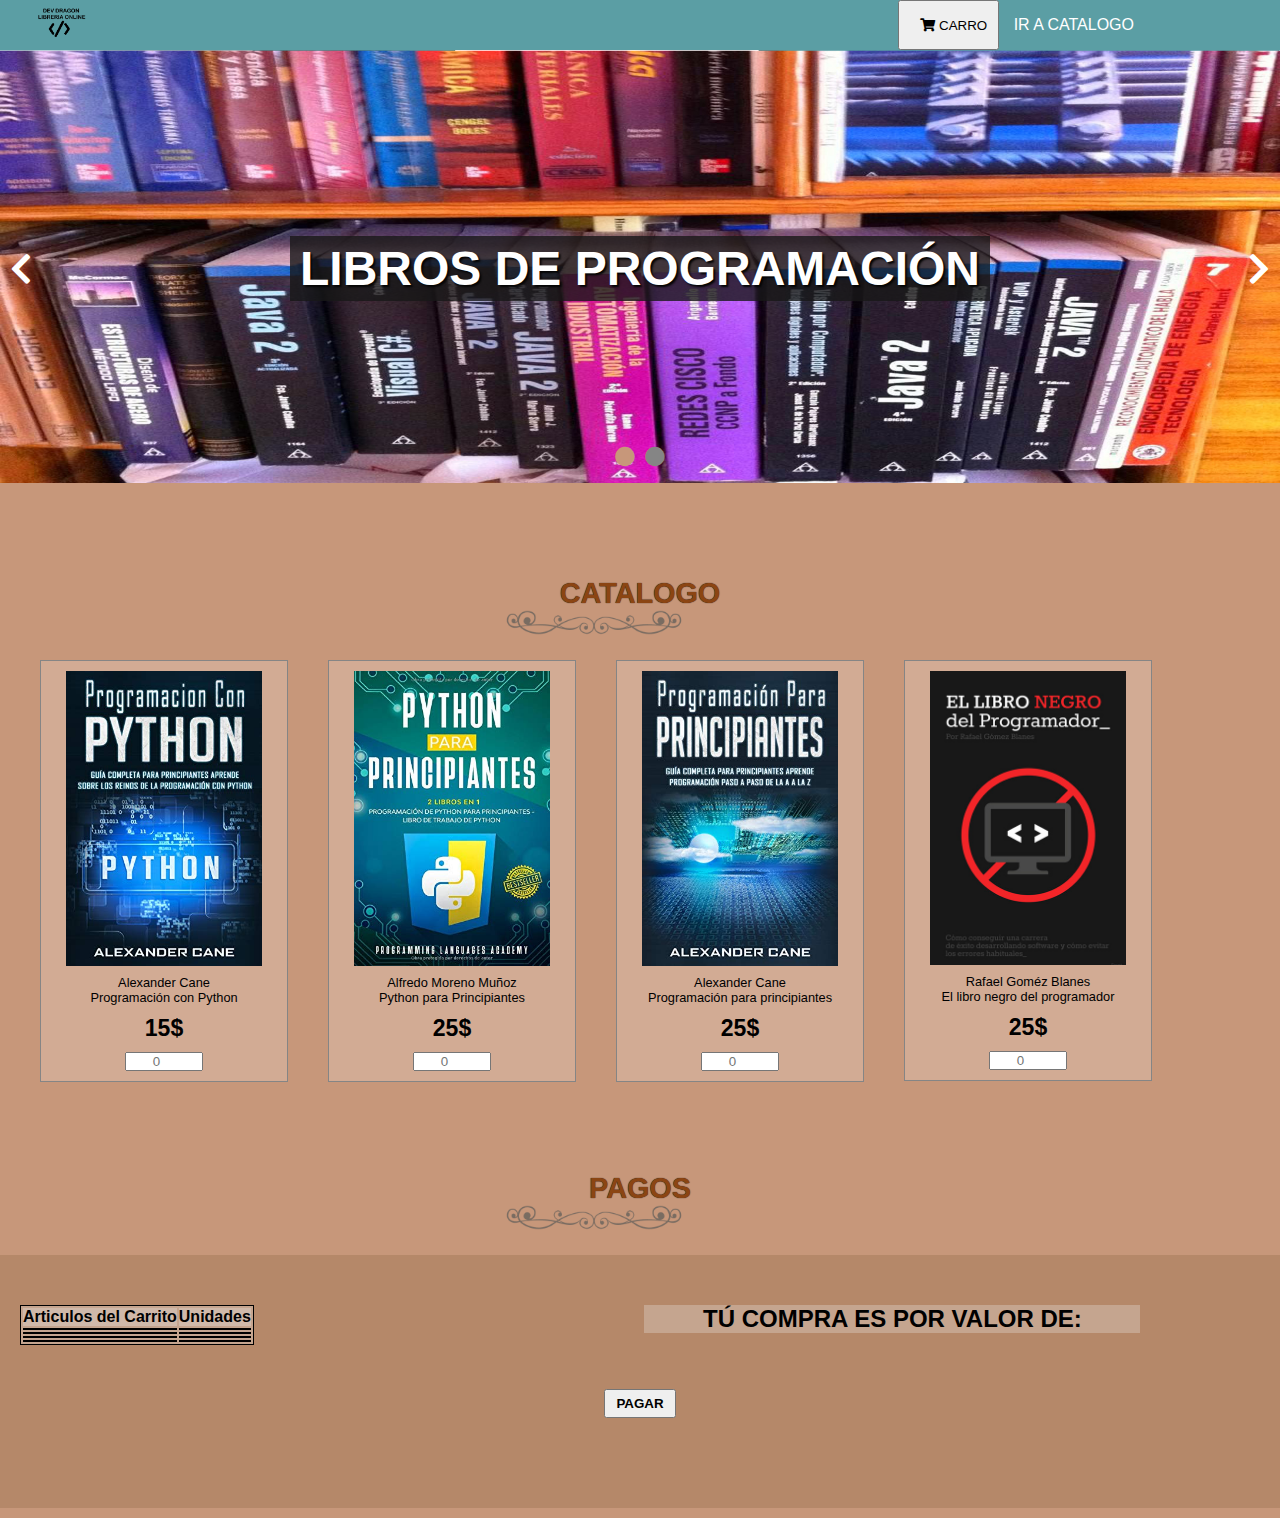
==== index.html @ f0c23492 "Se diseña template con css y calculo de costo" ====
<!DOCTYPE html>
<html lang="en">
<head>
    <meta charset="UTF-8">
    <meta http-equiv="X-UA-Compatible" content="IE=edge">
    <meta name="viewport" content="width=device-width, initial-scale=1.0">
    <title>LIBRERIA DEV DRAGON </title>
    <link rel="stylesheet" href="css/all.min.css">
    <link rel="stylesheet" href="css/font-awesome.css">
    <link rel="stylesheet" href="css/styles.css">
</head>
<body>
    <header>
        <nav class="navegation">
            <div class="logo">
                <img src="img/logo.png" alt="">
            </div>
            <div class="main">
                <!-- <a id="btnCarrito" href="#carrito" class="inicio"> <i class="fas fa-shopping-cart"></i> Carro</a> -->
                <button id="btnCarrito" href="#carrito" class="inicio"> <a class="carrito" href="#carrito"><i class="fas fa-shopping-cart"></i> Carro</a> </button>
                <a href="#catalogo" class="servicios">Ir a Catalogo</a>
            </div>
            <div class="menu-movil">
                <i class="fas fa-bars"></i>
            </div>
        </nav>
    </header>
    <div class="slideshow">
		<ul class="slider">
			<li>
				<img src="img/1.jpg" alt="">
				<section class="caption">
					<h2>libros de programación</h2>
					<!-- <p>Lorem ipsum dolor sit amet, consectetur adipisicing elit. Adipisci quis ipsa, id quidem quisquam unde.</p> -->
				</section>
			</li>
			<li>
				<img src="img/2.jpg" alt="">
				<section class="caption">
					<h2>Versiones Digitales</h2>
					<!-- <p>Lorem ipsum dolor sit amet, consectetur adipisicing elit. Adipisci quis ipsa, id quidem quisquam unde.</p> -->
				</section>
			</li>
		</ul>

		<ol class="pagination">
			
		</ol>
	
		<div class="left">
			<span class="fa fa-chevron-left"></span>
		</div>

		<div class="right">
			<span class="fa fa-chevron-right"></span>
		</div>
	</div> <!-- slidershow -->
    <section id="catalogo" class="catalogo clearfix">
        <h2 class="title" >catalogo</h2>
        <div class="libro">
            <img src="img/libro_1.jpg" alt="">
            <div class="detalle">
                <p>Alexander Cane</p>
                <p>Programación con Python</p>
                <span>15$</span>
                <input id="libro1" class="unidades" type="number" placeholder="0" min="0" max="5" >

            </div>
        </div>
        <div class="libro">
            <img src="img/libro_2.jpg" alt="">
            <div class="detalle">
                <p>Alfredo Moreno Muñoz</p>
                <p>Python para Principiantes</p>
                <span>25$</span>
                <input id="libro2" class="unidades" type="number" placeholder="0" min="0" max="5">
            </div>
        </div>
        <div class="libro">
            <img src="img/libro_3.jpg" alt="">
            <div class="detalle">
                <p>Alexander Cane</p>
                <p>Programación para principiantes</p>
                <span>25$</span>
                <input id="libro3" class="unidades" type="number" placeholder="0" min="0" max="5">
            </div>
        </div>
        <div class="libro">
            <img src="img/libro_4.png" alt="">
            <div class="detalle">
                <p>Rafael Goméz Blanes</p>
                <p>El libro negro del programador</p>
                <span>25$</span>
                <input id="libro4" class="unidades" type="number" placeholder="0" min="0" max="5">
            </div>
        </div>
    </section>
    <section class="pasarela">
        <h2 class="title">Pagos</h2>
        <div class="pagos ">
           <!--  <div  class="precio box">
                <p id="precio"></p>
            </div> -->
            <div id="carrito" class="articulos box">
                <table>
                    <tr>
                        <th>Articulos del Carrito</th>
                        <th>Unidades</th>
                    </tr>
                    <tr>
                        <td id="print1"></td>
                        <td id="unidad1"></td>
                    </tr>
                    <tr>
                        <td id="print2"></td>
                        <td id="unidad2"></td>
                    </tr>
                    <tr>
                        <td id="print3"></td>
                        <td id="unidad3"></td>
                    </tr>
                    <tr>
                        <td id="print4"></td>
                        <td id="unidad4"></td>
                    </tr>
                </table>
            </div>
            <div  class="precio box">
                <h2>TÚ COMPRA ES POR VALOR DE: </h2>
                <p id="precio"></p>
            </div>
            <div class="total">
                <button id="pagar">pagar</button>
            </div>
        </div>
    </section>
    <script src="js/jquery-3.1.0.min.js"></script>
    <script src="js/main.js"></script>
    <script src="js/function.js"></script>
    
</body>
</html>
---- css/styles.css ----
*{
	margin: 0;
	padding: 0;
	-webkit-box-sizing: border-box;
	-moz-box-sizing: border-box;
	box-sizing: border-box;
}
html {
    scroll-behavior: smooth;
}
body{
    background-color: #c7977a;
    font-family: 'Roboto', sans-serif;
}
/* estilos globales */
.title{
    text-transform: uppercase;
    font-size: 1.8em;
    text-align: center;
    padding:30px 10px;
    margin-bottom: 20px;
    color:saddlebrown;
    text-shadow: 0px 0px 1px #000;
}
.title::after{
    content: "";
    display: block;
    position: absolute;
    left: 39%;
    background-image: url(../img/title.png);
    background-position: center;
    background-size: cover;
    height: 25px;
    width: 190px;
}
.clearfix{
    clear:both;
    display: table;
}

/* barra de navegacion */
header{
    font-family: 'Roboto', sans-serif;
    width:100%;
    background-color: #5b9ea4;
    color:#fff;
}
.navegation{
    display: flex;
    justify-content: center;
    align-items: center;
}
.logo{
width:15%;
}
.logo img{
    width:30%;
}
.main{
    width:75%;
    display: inline-block;
    text-align:right;
    padding: 0  40px;
}
.main a{
    color:#fff;
    text-decoration: none;
    text-transform: uppercase;
    padding:15px 10px;
    display: inline-block;
    transition:all .6s ease-in-out;
}
a.carrito{
    color: #000;
    margin:0;
}
#btnCarrito{
    text-transform: uppercase;
    height: 50px;
}
.fas{
    margin-left: 10px;
    display: inline-block;
}
.main a:hover{
    background-color: rgba(255, 255, 255,.2);
}
.menu-movil{
    display: inline-block;
    visibility:hidden;
    width:5%;
}
/* slider en movimiento */

ul,ol{
	list-style: none;
}
.slideshow{
	width: 100%;
	position: relative;
}

.slider li, ul{
	width: 100%;
}

.slider li{
	overflow: hidden;
}

.slider li img{
	width: 100%;
}

.slider .caption{
	position: absolute;
	width: 100%;
	height: 100%;
	top: 0;
	left: 0;
	padding: 15px 50px;
	display: flex;
	flex-direction: column;
	justify-content: center;
	align-items: center;

	text-align: center;
	color: #fff;
	z-index: 1;
}

.slider .caption h1{
	font-size: 50px;
}

.slider .caption p{
	margin-top: 10px;
	font-size: 20px;
}

.pagination{
	position: absolute;
	top: 90%;
	width: 100%;
	display: flex;
	justify-content: center;
}

.pagination li{
	font-size: 20px;
	margin: 2px 5px;
	color: #858585;
	cursor: pointer;
}

.left, .right{
	position: absolute;
	top: 0;
	height: 100%;

	display: flex;
	align-items: center;

	color: #fff;
	font-size: 35px;
	cursor: pointer;
	z-index: 2;
}

.left{
	left: 10px;
}

.right{
	right: 10px;
}
.caption{
    position:absolute;
}
.caption h2{
    text-shadow: 2px 2px 2px rgb(5, 5, 5);
    font-size: 3em;
    text-transform: uppercase;
    color:rgb(255, 255, 255);
    background-color: rgba(24, 24, 24, 0.8);
    padding:5px 10px;
}

@media screen and (max-width: 600px){
	.slider .caption p{
		display: none;
	}

	.slider .caption h1{
		font-size: 35px;
	}

	.left, .right{
		font-size: 30px;
	}

	.slider li img{
		width: 600px;
	}

	.pagination{
		display: none;
	}
}
/* seccion de catalogo */
.catalogo{
    padding:50px 20px;
    margin:10px auto;
}
.libro{
    width:20%;
    float:left;
    padding: 10px 2%;
    margin:0 20px;
    border:solid 1px #858585;
    background-color: rgba(255, 255, 255,.2);
}
.libro img{
    width:100%;
}
.detalle{
    padding-top:5px;
    text-align: left;
    font-size: .8em;
    text-align: center;
}
.detalle span{
    font-weight: 600;
    font-size: 1.8em;
    margin-top: 10px;
    display: block;
}
.unidades{
    width:40%;
    margin-top:10px;
    text-align: center;
}

/* seccion de pago */

.pagos{
    background:rgba(110, 79, 38, 0.2);
    padding:50px 20px;
    margin:10px auto;
}
.total{
    text-align: center;
    padding:40px;
}
.total button{
    padding:5px 10px;
    text-transform: uppercase;
    font-weight: 600;
}
tr,table,td{
    border:solid 1px #000;
    background-color: #eeeeee49;
}
td:nth-child(2){
    text-align: center;
}

.box{
    display: inline-block;
}
.precio{
    background-color: #ffefc549;
}

.articulos{
    width:50%;
}
.precio{
    width:40%;
    vertical-align: top;
    text-align: center;
    background-color: #eeeeee49;
}
.precio p {
    font-size: 2em;
}
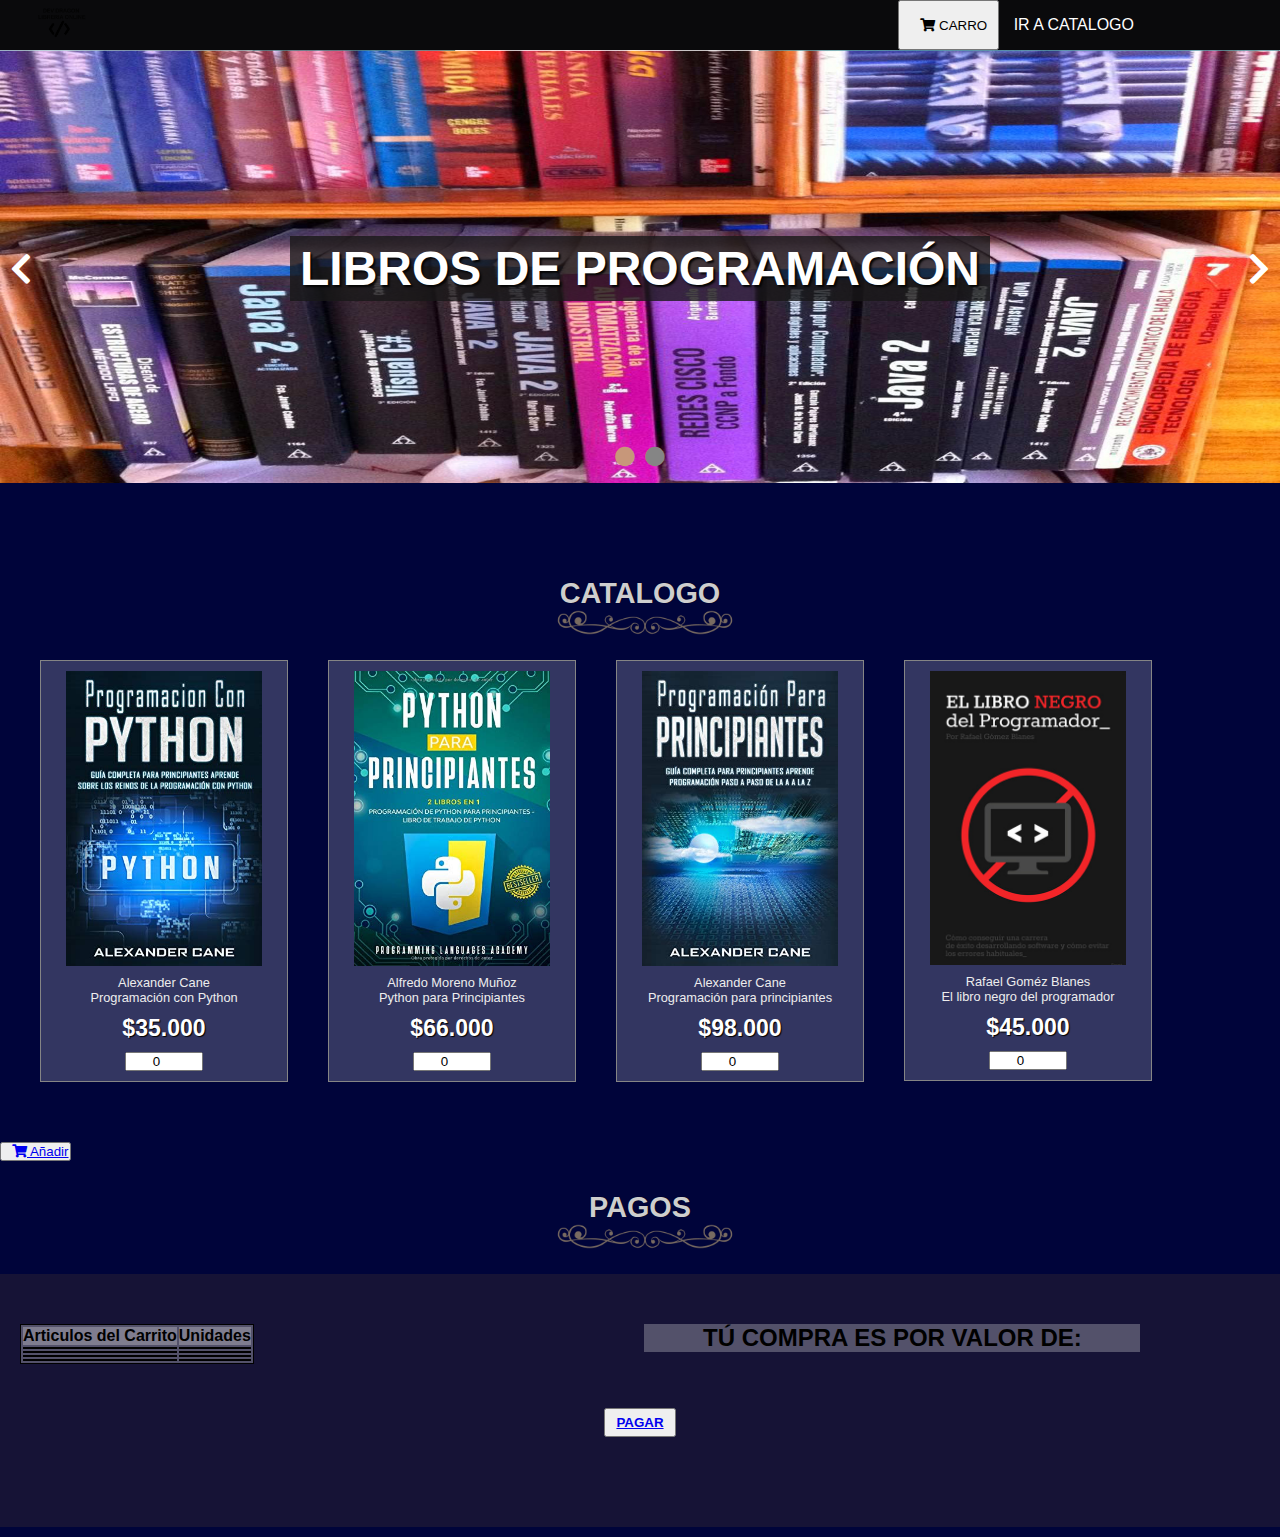
==== commit be6bca7a: "Se agrega funcionalidad y suscripcion" ====
--- a/index.html
+++ b/index.html
@@ -62,7 +62,7 @@
             <div class="detalle">
                 <p>Alexander Cane</p>
                 <p>Programación con Python</p>
-                <span>15$</span>
+                <span>$35.000</span>
                 <input id="libro1" class="unidades" type="number" placeholder="0" min="0" max="5" >
 
             </div>
@@ -72,7 +72,7 @@
             <div class="detalle">
                 <p>Alfredo Moreno Muñoz</p>
                 <p>Python para Principiantes</p>
-                <span>25$</span>
+                <span>$66.000</span>
                 <input id="libro2" class="unidades" type="number" placeholder="0" min="0" max="5">
             </div>
         </div>
@@ -81,7 +81,7 @@
             <div class="detalle">
                 <p>Alexander Cane</p>
                 <p>Programación para principiantes</p>
-                <span>25$</span>
+                <span>$98.000</span>
                 <input id="libro3" class="unidades" type="number" placeholder="0" min="0" max="5">
             </div>
         </div>
@@ -90,17 +90,17 @@
             <div class="detalle">
                 <p>Rafael Goméz Blanes</p>
                 <p>El libro negro del programador</p>
-                <span>25$</span>
+                <span>$45.000</span>
                 <input id="libro4" class="unidades" type="number" placeholder="0" min="0" max="5">
             </div>
         </div>
     </section>
+    <div class="nav">
+        <button id="btnCarrito2" href="#carrito" class="inicio2"> <a class="carrito2" href="#carrito"><i class="fas fa-shopping-cart"></i> Añadir</a> </button>
+    </div>
     <section class="pasarela">
         <h2 class="title">Pagos</h2>
         <div class="pagos ">
-           <!--  <div  class="precio box">
-                <p id="precio"></p>
-            </div> -->
             <div id="carrito" class="articulos box">
                 <table>
                     <tr>
@@ -130,13 +130,12 @@
                 <p id="precio"></p>
             </div>
             <div class="total">
-                <button id="pagar">pagar</button>
+                <button id="pagar"> <a href="suscripcion.html">PAGAR</a></button>
             </div>
         </div>
     </section>
     <script src="js/jquery-3.1.0.min.js"></script>
     <script src="js/main.js"></script>
     <script src="js/function.js"></script>
-    
 </body>
 </html>--- a/css/styles.css
+++ b/css/styles.css
@@ -9,7 +9,7 @@
     scroll-behavior: smooth;
 }
 body{
-    background-color: #c7977a;
+    background-color: #00043a;
     font-family: 'Roboto', sans-serif;
 }
 /* estilos globales */
@@ -19,14 +19,14 @@
     text-align: center;
     padding:30px 10px;
     margin-bottom: 20px;
-    color:saddlebrown;
+    color:rgb(206, 206, 206);
     text-shadow: 0px 0px 1px #000;
 }
 .title::after{
     content: "";
     display: block;
     position: absolute;
-    left: 39%;
+    left:43%;
     background-image: url(../img/title.png);
     background-position: center;
     background-size: cover;
@@ -42,7 +42,7 @@
 header{
     font-family: 'Roboto', sans-serif;
     width:100%;
-    background-color: #5b9ea4;
+    background-color: #0a0a0af3;
     color:#fff;
 }
 .navegation{
@@ -74,6 +74,10 @@
     color: #000;
     margin:0;
 }
+a.carrito:hover{
+    color: rgb(255, 255, 255);
+    margin:0;
+}
 #btnCarrito{
     text-transform: uppercase;
     height: 50px;
@@ -83,7 +87,7 @@
     display: inline-block;
 }
 .main a:hover{
-    background-color: rgba(255, 255, 255,.2);
+    background-color: rgb(43, 3, 151);
 }
 .menu-movil{
     display: inline-block;
@@ -229,11 +233,16 @@
     font-size: .8em;
     text-align: center;
 }
+.detalle p{
+    color:#ededed
+}
 .detalle span{
     font-weight: 600;
     font-size: 1.8em;
     margin-top: 10px;
     display: block;
+    color:#fff;
+    text-shadow: 1px 1px 1px #000;
 }
 .unidades{
     width:40%;
@@ -283,4 +292,8 @@
 }
 .precio p {
     font-size: 2em;
+}
+#Carrito2{
+
+    margin-left: 50px;
 }